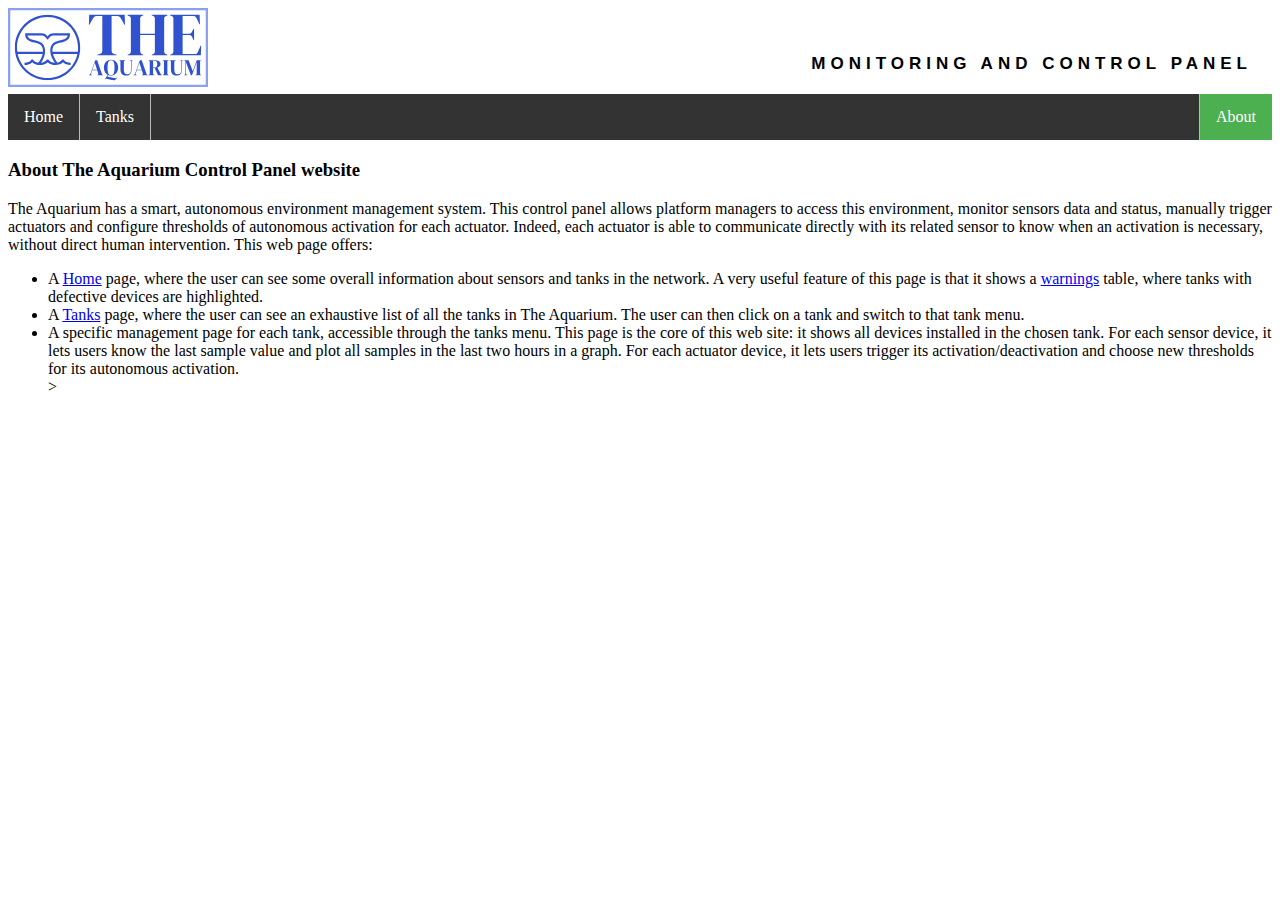
==== webapp/about.html @ 5cc59155 "about.html page, plot buttons now reload the plot" ====
<!DOCTYPE html>
<html lang="en">
<head>
    <meta charset="UTF-8">
    <link rel="icon" href="./assets/logo/logo_small_icon_only_no_background.png">
    <link rel="stylesheet" href="css/navigationBar.css">
    <link rel="stylesheet" href="css/logo.css">
    <title>about Aquarium</title>
</head>
<body>
    <img id="logo" src="./assets/logo/logo.svg" alt="THE AQUARIUM">
    <h2 id="introTitle">Monitoring and control panel</h2>
    <nav id="navigationBar">
        <ul>
            <li><a href="./home">Home</a></li>
            <li><a href="./tanklist">Tanks</a></li>
            <li><a class="active" href="./about.html">About</a></li>
        </ul>
    </nav>
    <header>
        <h3>
            About The Aquarium Control Panel website
        </h3>
    </header>
    <section id="about">
        <p>
            The Aquarium has a smart, autonomous environment management system. This control panel allows platform
            managers to access this environment, monitor sensors data and status, manually trigger actuators and configure
            thresholds of autonomous activation for each actuator. Indeed, each actuator is able to communicate directly with
            its related sensor to know when an activation is necessary, without direct human intervention.
            This web page offers:
            <ul>
                <li>
                    A <a href="./home">Home</a> page, where the user can see some overall information about sensors and tanks
                    in the network. A very useful feature of this page is that it shows a
                    <a href="./home#warnings">warnings</a> table, where tanks with defective devices are highlighted.
                </li>
                <li>
                    A <a href="./tanklist">Tanks</a> page, where the user can see an exhaustive list of all the tanks
                    in The Aquarium. The user can then click on a tank and switch to that tank menu.
                </li>
                <li>
                    A specific management page for each tank, accessible through the tanks menu. This page is the core
                    of this web site: it shows all devices installed in the chosen tank. For each sensor device, it lets
                    users know the last sample value and plot all samples in the last two hours in a graph.
                    For each actuator device, it lets users trigger its activation/deactivation and choose new thresholds
                    for its autonomous activation.
                </li>>
            </ul>
        </p>
    </section>

</body>
</html>
---- webapp/css/navigationBar.css ----
#navigationBar {
    margin-top: 3px;
}

#navigationBar ul {
    list-style-type: none;
    margin: 0;
    padding: 0;
    overflow: hidden;
    background-color: #333;
}

#navigationBar li {
    float: left;
    border-right: 1px solid #bbb;
}


#navigationBar li:last-child {
    border-right: none;
    float: right;
    border-left: 1px solid #bbb;
}

#navigationBar li a {
    display: block;
    color: white;
    text-align: center;
    padding: 14px 16px;
    text-decoration: none;
}

#navigationBar li a:hover {
    background-color: #111;
}

.active {
    background-color: #4CAF50;
}
---- webapp/css/logo.css ----
#logo {
    width: 200px;
}

#introTitle {
    float: right;
    text-transform: uppercase;
    font-family: 'Segoe UI',Arial,sans-serif;
    padding-right: 20px;
    font-size: 17px;
    letter-spacing: 5px;
    margin-top: 46px;
}
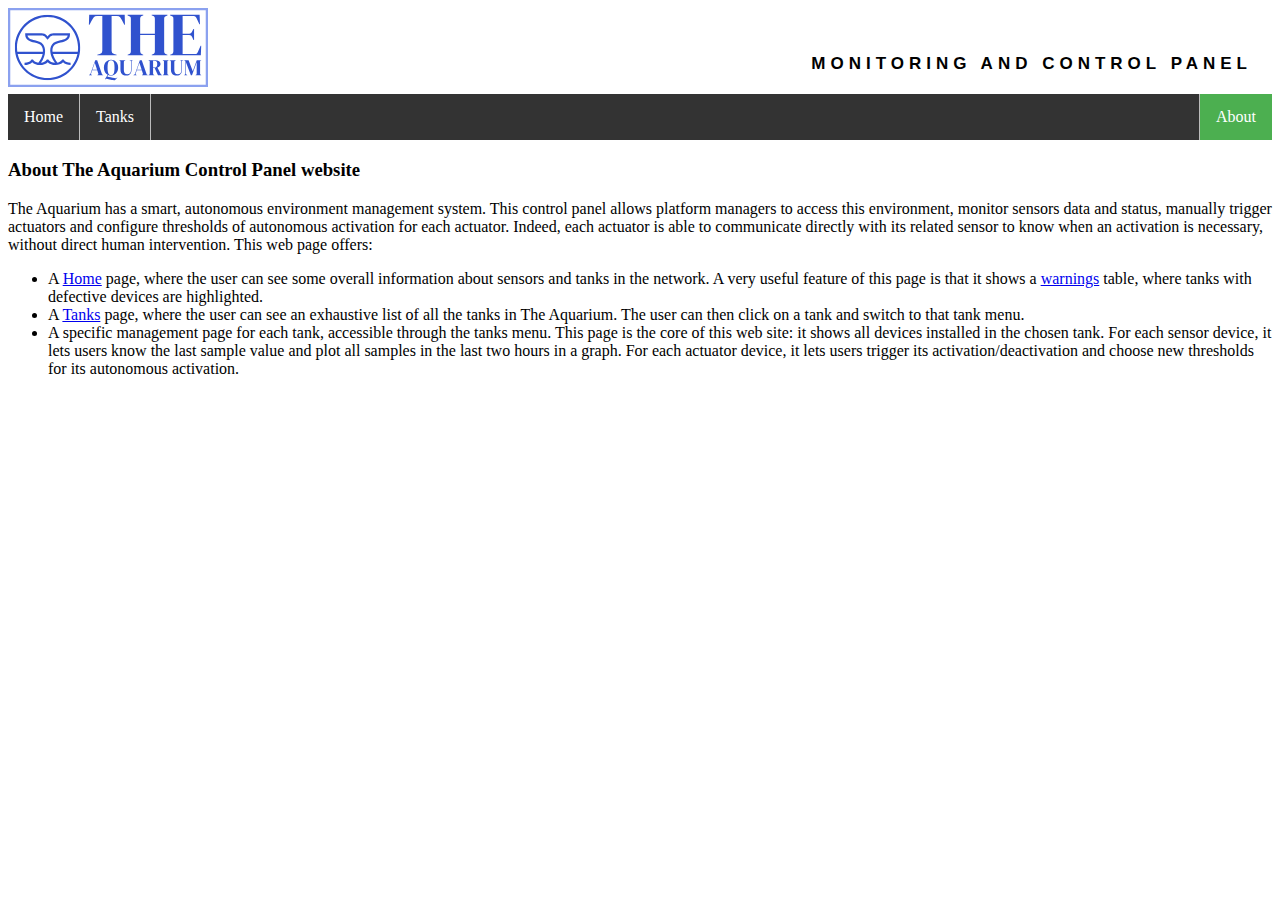
==== commit 7be3266f: "Fixed a bug in about.html page" ====
--- a/webapp/about.html
+++ b/webapp/about.html
@@ -45,7 +45,7 @@
                     users know the last sample value and plot all samples in the last two hours in a graph.
                     For each actuator device, it lets users trigger its activation/deactivation and choose new thresholds
                     for its autonomous activation.
-                </li>>
+                </li>
             </ul>
         </p>
     </section>
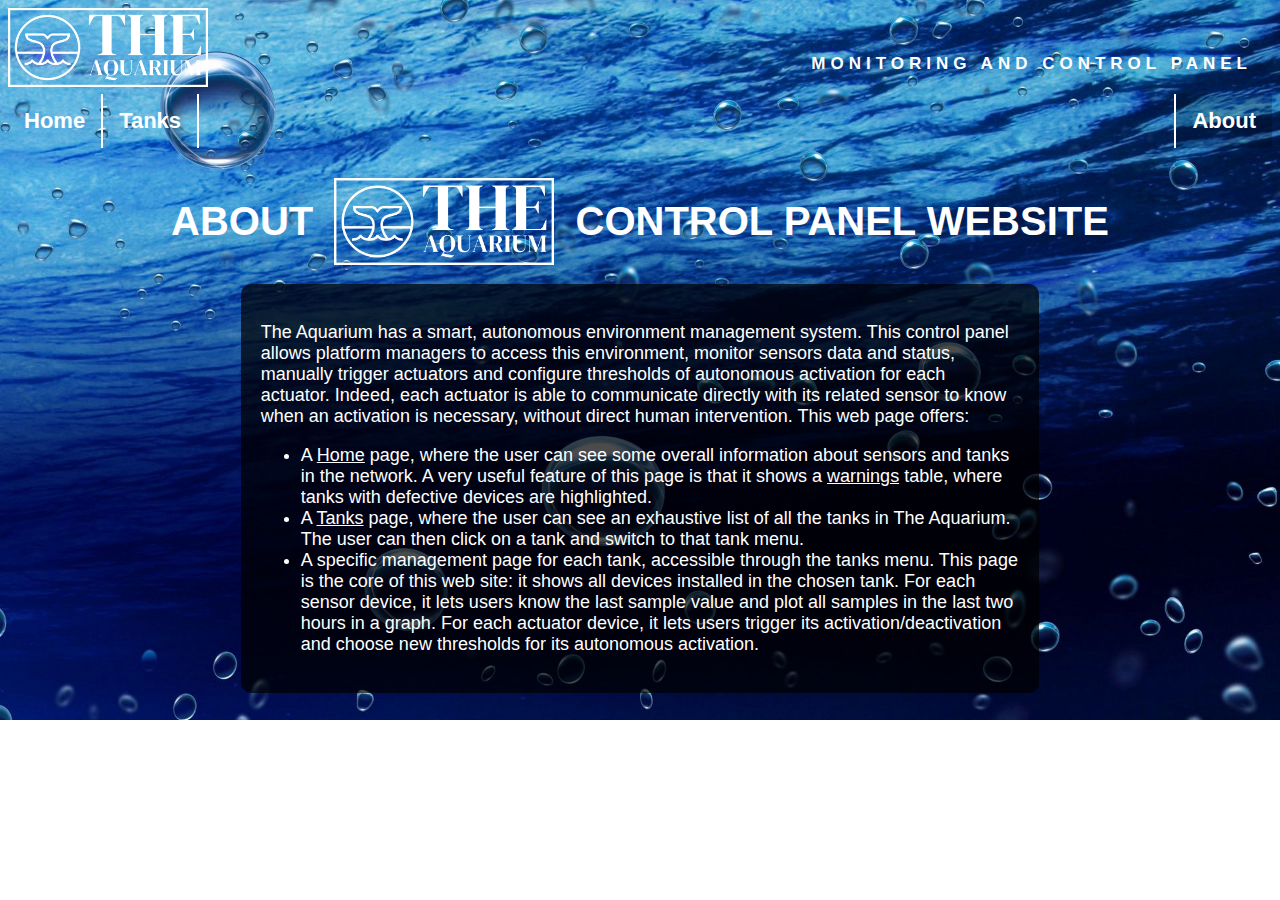
==== commit ad439e9a: "Website CSS is now complete! EVVIVAAAAA (Marco sei stupido ciao <3)" ====
--- a/webapp/about.html
+++ b/webapp/about.html
@@ -5,10 +5,12 @@
     <link rel="icon" href="./assets/logo/logo_small_icon_only_no_background.png">
     <link rel="stylesheet" href="css/navigationBar.css">
     <link rel="stylesheet" href="css/logo.css">
+    <link rel="stylesheet" href="css/global.css">
+    <link rel="stylesheet" href="css/about.css">
     <title>about Aquarium</title>
 </head>
 <body>
-    <img id="logo" src="./assets/logo/logo.svg" alt="THE AQUARIUM">
+    <img id="logo" src="./assets/logo/logo_white_large.png" alt="THE AQUARIUM">
     <h2 id="introTitle">Monitoring and control panel</h2>
     <nav id="navigationBar">
         <ul>
@@ -18,8 +20,8 @@
         </ul>
     </nav>
     <header>
-        <h3>
-            About The Aquarium Control Panel website
+        <h3 id="aboutTitle">
+            About <img id="titleLogo" src="./assets/logo/logo_white_large.png" alt="THE AQUARIUM"> Control Panel website
         </h3>
     </header>
     <section id="about">
--- a/webapp/css/navigationBar.css
+++ b/webapp/css/navigationBar.css
@@ -5,22 +5,23 @@
 
 #navigationBar ul {
     list-style-type: none;
+    font-weight: bold;
+    font-size: 22px;
     margin: 0;
     padding: 0;
     overflow: hidden;
-    background-color: #333;
 }
 
 #navigationBar li {
     float: left;
-    border-right: 1px solid #bbb;
+    border-right: 2px solid white;
 }
 
 
 #navigationBar li:last-child {
     border-right: none;
     float: right;
-    border-left: 1px solid #bbb;
+    border-left: 2px solid white;
 }
 
 #navigationBar li a {
@@ -29,12 +30,14 @@
     text-align: center;
     padding: 14px 16px;
     text-decoration: none;
+    border-radius: 3px;
 }
 
 #navigationBar li a:hover {
-    background-color: #111;
+    background-color: rgba(0,0,0,0.5);
+    font-size: 22px;
 }
 
 .active {
-    background-color: #4CAF50;
+    background-color: rgba(0,0,0,0.2);
 }--- a/webapp/css/global.css
+++ b/webapp/css/global.css
@@ -0,0 +1,54 @@
+body {
+    background-image: url("../assets/backgrounds/water_fhd.jpg");
+    background-repeat: no-repeat;
+    background-size: cover;
+    font-family: Tahoma, Geneva, sans-serif;
+    color: white;
+}
+
+header p {
+    text-align: center;
+    width: 60%;
+    margin-left: auto;
+    margin-right: auto;
+    font-size: 20px;
+}
+
+h3 {
+    width: 80%;
+    text-align: center;
+    padding-top: 0;
+    padding-bottom: 0;
+    font-size: 40px;
+    text-transform: uppercase;
+    margin-left: auto;
+    margin-right: auto;
+    margin-top: 0;
+}
+
+h3 img{
+    width: 220px;
+    margin: 0 10px;
+    position: relative;
+    top: 30px;
+}
+
+a {
+    color: white;
+    text-decoration: underline;
+}
+
+a:hover {
+    cursor: pointer;
+    font-size: 19px;
+}
+
+header p {
+    letter-spacing: 2px;
+    font-weight: bold;
+    font-size: 21px;
+}
+
+header p a:hover {
+    font-size: 22px;
+}--- a/webapp/css/about.css
+++ b/webapp/css/about.css
@@ -0,0 +1,13 @@
+
+
+#about {
+    width: 60%;
+    text-align: left;
+    margin-left: auto;
+    margin-right: auto;
+    font-size: 18px;
+    padding: 20px;
+    border-radius: 10px;
+    background-color: rgba(0,0,0,0.7);
+}
+
